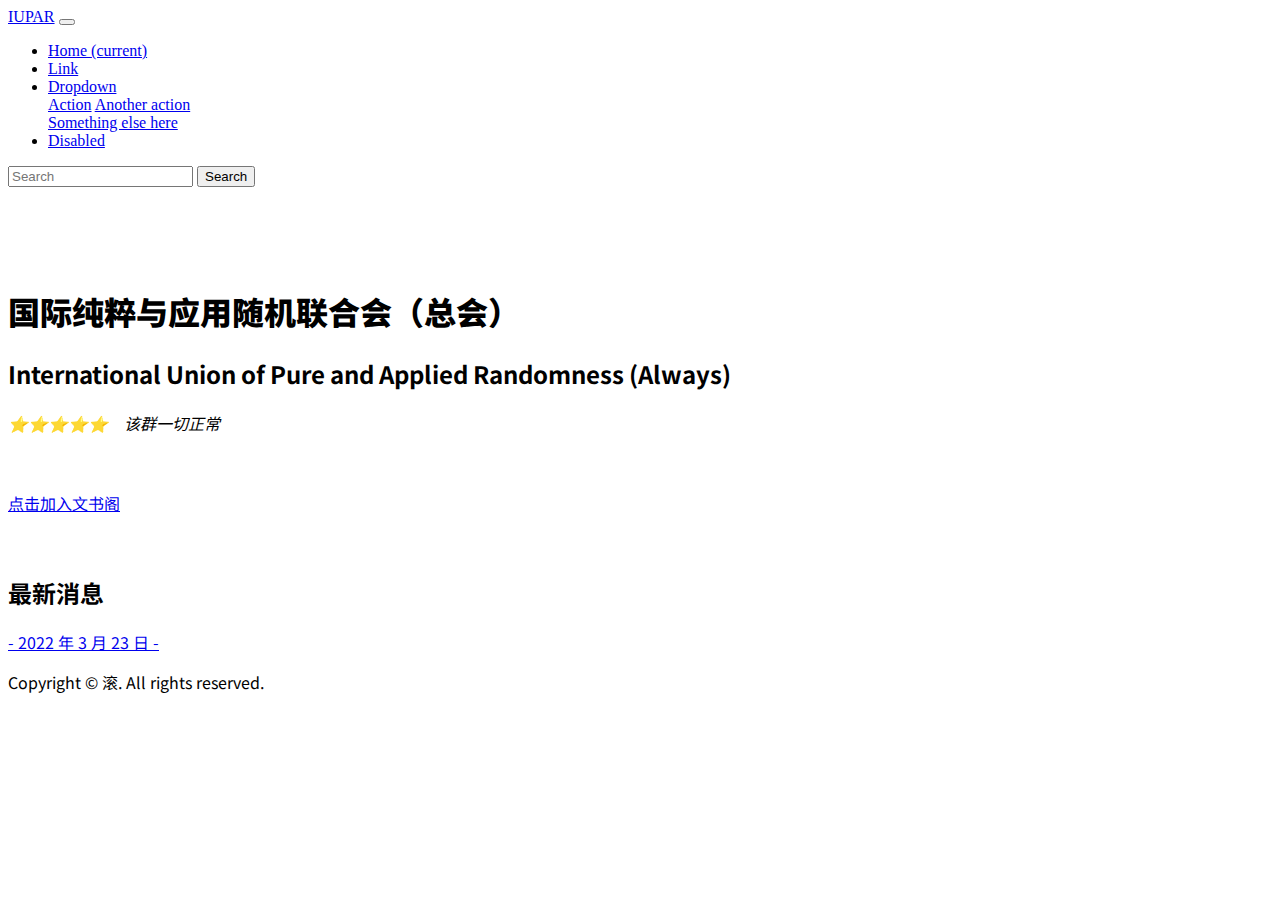
==== news.html @ 8244ba27 "add news" ====
<!DOCTYPE html>
<html lang="en">
  <head>
    <meta charset="utf-8">
    <meta http-equiv="X-UA-Compatible" content="IE=edge">
    <meta name="viewport" content="width=device-width, initial-scale=1">
    <title>International Union of Pure and Applied Randomness</title>
    <!-- Bootstrap -->
    <link href="css/bootstrap-4.4.1.css" rel="stylesheet">
	<link rel="stylesheet" href="css/app.css">
	  <link rel="preconnect" href="https://fonts.googleapis.com">
<link rel="preconnect" href="https://fonts.gstatic.com" crossorigin>
<link href="https://fonts.googleapis.com/css2?family=Noto+Sans+SC:wght@300&display=swap" rel="stylesheet">
	<style>
		h1 {font-family: 'Noto Sans SC', sans-serif;}
		h2 {font-family: 'Noto Sans SC', sans-serif;}
		p {font-family: 'Noto Sans SC', sans-serif;}
	</style>
  </head>
  <body>
      <nav class="navbar navbar-expand-lg navbar-light bg-light ">
      <a class="navbar-brand " href="#">IUPAR</a>
      <button class="navbar-toggler" type="button" data-toggle="collapse" data-target="#navbarSupportedContent" aria-controls="navbarSupportedContent" aria-expanded="false" aria-label="Toggle navigation"> <span class="navbar-toggler-icon"></span> </button>
      <div class="collapse navbar-collapse" id="navbarSupportedContent">
        <ul class="navbar-nav mr-auto">
          <li class="nav-item active"> <a class="nav-link" href="./">Home <span class="sr-only">(current)</span></a> </li>
          <li class="nav-item"> <a class="nav-link" href="news/2022-03-23.html">Link</a> </li>
          <li class="nav-item dropdown">
            <a class="nav-link dropdown-toggle" href="#" id="navbarDropdown" role="button" data-toggle="dropdown" aria-haspopup="true" aria-expanded="false"> Dropdown </a>
            <div class="dropdown-menu" aria-labelledby="navbarDropdown">
              <a class="dropdown-item" href="#">Action</a> <a class="dropdown-item" href="#">Another action</a>
              <div class="dropdown-divider"></div>
              <a class="dropdown-item" href="#">Something else here</a> 
            </div>
          </li>
          <li class="nav-item"> <a class="nav-link disabled" href="#">Disabled</a> </li>
        </ul>
        <form class="form-inline my-2 my-lg-0">
          <input class="form-control mr-sm-2" type="search" placeholder="Search" aria-label="Search">
          <button class="btn btn-outline-success my-2 my-sm-0" type="submit">Search</button>
        </form>
      </div>
  </nav>
    <header>
      <div class="header-image">
	      <div class="mask">
			<div class="container">
			  <div class="row">
				<div class="col-12">
	              <p class="text-center">&nbsp;</p>
	              <p class="text-center">&nbsp;</p>
                  <h1 class="text-center"><strong>国际纯粹与应用随机联合会（总会）</strong></h1>
<h2 class="text-center">International Union of Pure and Applied Randomness (Always)</h2>
<p class="text-center"><em>⭐⭐⭐⭐⭐&nbsp; &nbsp; 该群一切正常</em></p>
<p>&nbsp;</p>
				  <p class="text-center"><a class="btn btn-primary btn-lg" href="https://jq.qq.com/?_wv=1027&k=HjZ5cp8C" role="button">点击加入文书阁</a></p>
				  <p class="text-center">&nbsp;</p>
                </div>
			  </div>
			</div>
	      </div>
      </div>
  </header>
    
    <div class="container text-center">
      <p class="justify-content-md-center"><h2>最新消息</h2></p>
	  <p><a href="news/2022-03-23.html"> - 2022 年 3 月 23 日 - </a></p>
    </div>
    <footer class="text-center">
      <div class="container">
        <div class="row">
          <div class="col-12">
            <p>Copyright © 滚. All rights reserved.</p>
          </div>
        </div>
      </div>
    </footer>
    <!-- jQuery (necessary for Bootstrap's JavaScript plugins) --> 
  <script src="js/jquery-3.4.1.min.js"></script> 
    <!-- Include all compiled plugins (below), or include individual files as needed --> 
  <script src="js/popper.min.js"></script> 
  <script src="js/bootstrap-4.4.1.js"></script>
  </body>
</html>
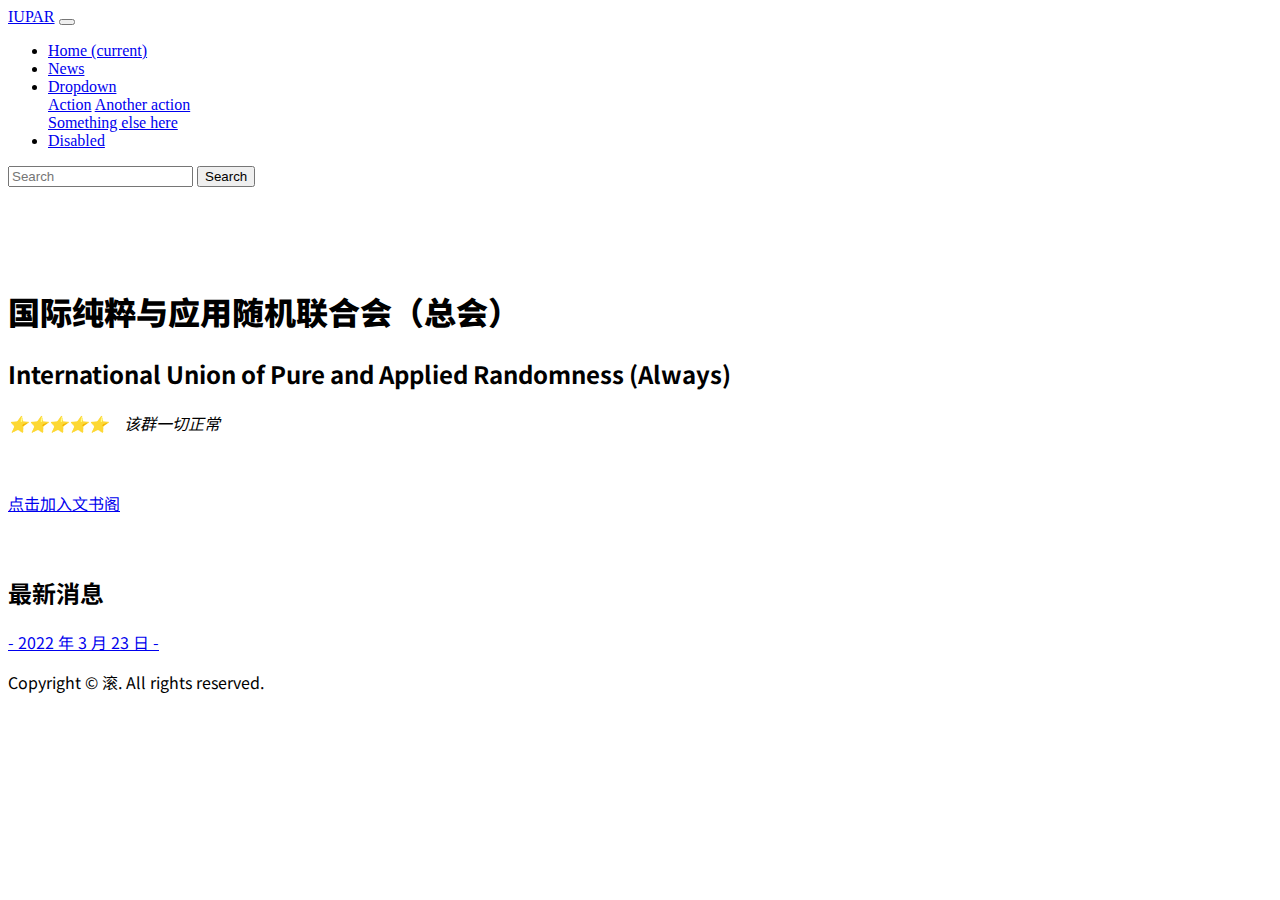
==== commit 4fe359da: "Update news.html" ====
--- a/news.html
+++ b/news.html
@@ -24,7 +24,7 @@
       <div class="collapse navbar-collapse" id="navbarSupportedContent">
         <ul class="navbar-nav mr-auto">
           <li class="nav-item active"> <a class="nav-link" href="./">Home <span class="sr-only">(current)</span></a> </li>
-          <li class="nav-item"> <a class="nav-link" href="news/2022-03-23.html">Link</a> </li>
+          <li class="nav-item"> <a class="nav-link" href="news/2022-03-23.html">News</a> </li>
           <li class="nav-item dropdown">
             <a class="nav-link dropdown-toggle" href="#" id="navbarDropdown" role="button" data-toggle="dropdown" aria-haspopup="true" aria-expanded="false"> Dropdown </a>
             <div class="dropdown-menu" aria-labelledby="navbarDropdown">
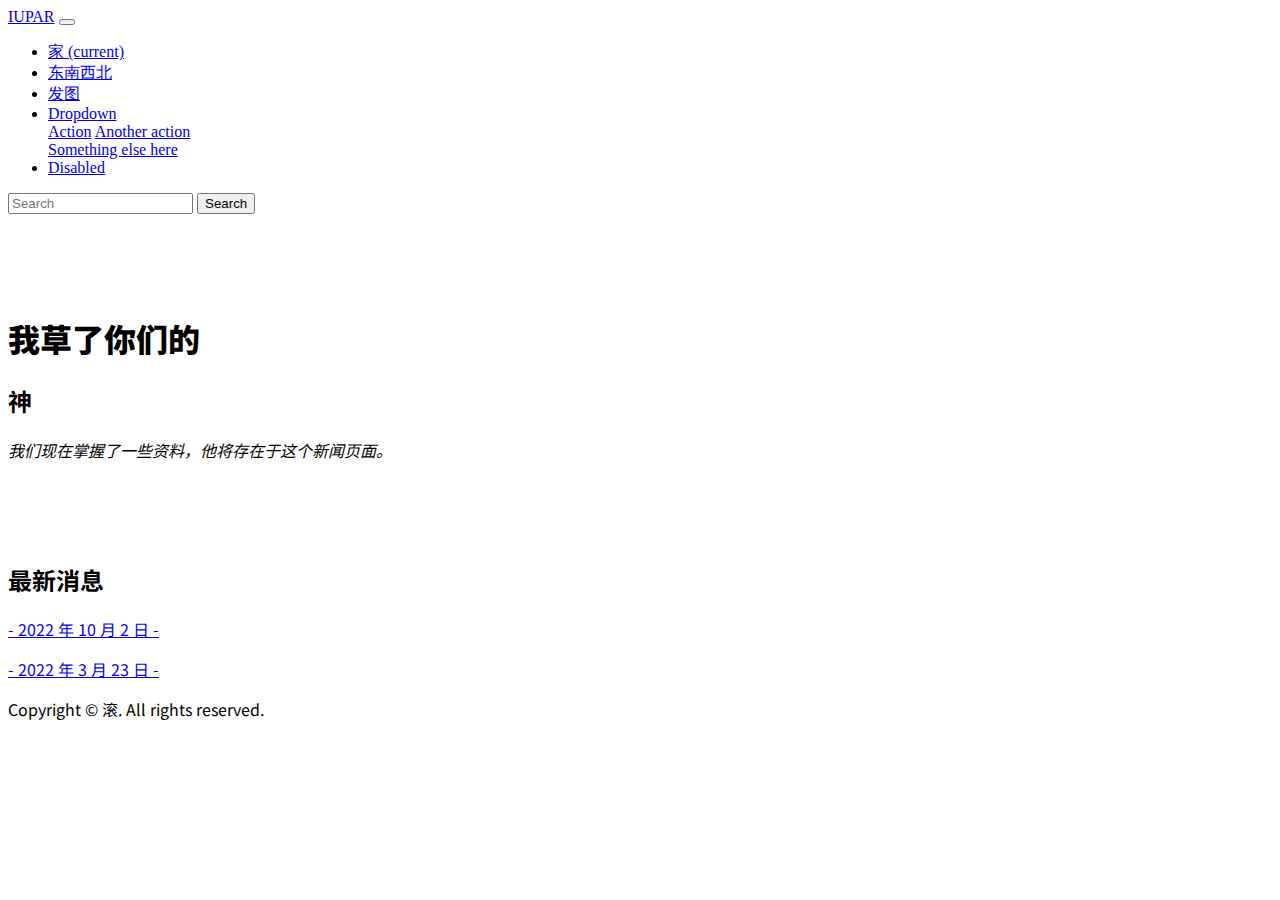
==== commit a05204cc: "Merge pull request #16 from Calvariaa/main" ====
--- a/news.html
+++ b/news.html
@@ -1,84 +1,96 @@
 <!DOCTYPE html>
 <html lang="en">
-  <head>
+<head>
     <meta charset="utf-8">
     <meta http-equiv="X-UA-Compatible" content="IE=edge">
     <meta name="viewport" content="width=device-width, initial-scale=1">
     <title>International Union of Pure and Applied Randomness</title>
     <!-- Bootstrap -->
     <link href="css/bootstrap-4.4.1.css" rel="stylesheet">
-	<link rel="stylesheet" href="css/app.css">
-	  <link rel="preconnect" href="https://fonts.googleapis.com">
-<link rel="preconnect" href="https://fonts.gstatic.com" crossorigin>
-<link href="https://fonts.googleapis.com/css2?family=Noto+Sans+SC:wght@300&display=swap" rel="stylesheet">
-	<style>
-		h1 {font-family: 'Noto Sans SC', sans-serif;}
-		h2 {font-family: 'Noto Sans SC', sans-serif;}
-		p {font-family: 'Noto Sans SC', sans-serif;}
-	</style>
-  </head>
-  <body>
-      <nav class="navbar navbar-expand-lg navbar-light bg-light ">
-      <a class="navbar-brand " href="#">IUPAR</a>
-      <button class="navbar-toggler" type="button" data-toggle="collapse" data-target="#navbarSupportedContent" aria-controls="navbarSupportedContent" aria-expanded="false" aria-label="Toggle navigation"> <span class="navbar-toggler-icon"></span> </button>
-      <div class="collapse navbar-collapse" id="navbarSupportedContent">
+    <link rel="stylesheet" href="css/app.css">
+    <link rel="preconnect" href="https://fonts.googleapis.com">
+    <link rel="preconnect" href="https://fonts.gstatic.com" crossorigin>
+    <link href="https://fonts.googleapis.com/css2?family=Noto+Sans+SC:wght@300&display=swap" rel="stylesheet">
+    <style>
+        h1 {
+            font-family: 'Noto Sans SC', sans-serif;
+        }
+
+        h2 {
+            font-family: 'Noto Sans SC', sans-serif;
+        }
+
+        p {
+            font-family: 'Noto Sans SC', sans-serif;
+        }
+    </style>
+</head>
+<body>
+<nav class="navbar navbar-expand-lg navbar-light bg-light "><a class="navbar-brand " href="#">IUPAR</a>
+    <button class="navbar-toggler" type="button" data-toggle="collapse" data-target="#navbarSupportedContent"
+            aria-controls="navbarSupportedContent" aria-expanded="false" aria-label="Toggle navigation"><span
+            class="navbar-toggler-icon"></span></button>
+    <div class="collapse navbar-collapse" id="navbarSupportedContent">
         <ul class="navbar-nav mr-auto">
-          <li class="nav-item active"> <a class="nav-link" href="./">Home <span class="sr-only">(current)</span></a> </li>
-          <li class="nav-item"> <a class="nav-link" href="news/2022-03-23.html">News</a> </li>
-          <li class="nav-item dropdown">
-            <a class="nav-link dropdown-toggle" href="#" id="navbarDropdown" role="button" data-toggle="dropdown" aria-haspopup="true" aria-expanded="false"> Dropdown </a>
-            <div class="dropdown-menu" aria-labelledby="navbarDropdown">
-              <a class="dropdown-item" href="#">Action</a> <a class="dropdown-item" href="#">Another action</a>
-              <div class="dropdown-divider"></div>
-              <a class="dropdown-item" href="#">Something else here</a> 
-            </div>
-          </li>
-          <li class="nav-item"> <a class="nav-link disabled" href="#">Disabled</a> </li>
+            <li class="nav-item active"><a class="nav-link" href="./index.html">家 <span class="sr-only">(current)</span></a>
+            </li>
+            <li class="nav-item"><a class="nav-link" href="./news.html">东南西北</a></li>
+            <li class="nav-item"><a class="nav-link" href="./pic.html">发图</a></li>
+            <li class="nav-item dropdown"><a class="nav-link dropdown-toggle" href="#" id="navbarDropdown" role="button"
+                                             data-toggle="dropdown" aria-haspopup="true" aria-expanded="false">
+                Dropdown </a>
+                <div class="dropdown-menu" aria-labelledby="navbarDropdown"><a class="dropdown-item" href="#">Action</a>
+                    <a class="dropdown-item" href="#">Another action</a>
+                    <div class="dropdown-divider"></div>
+                    <a class="dropdown-item" href="#">Something else here</a></div>
+            </li>
+            <li class="nav-item"><a class="nav-link disabled" href="#">Disabled</a></li>
         </ul>
         <form class="form-inline my-2 my-lg-0">
-          <input class="form-control mr-sm-2" type="search" placeholder="Search" aria-label="Search">
-          <button class="btn btn-outline-success my-2 my-sm-0" type="submit">Search</button>
+            <input class="form-control mr-sm-2" type="search" placeholder="Search" aria-label="Search">
+            <button class="btn btn-outline-success my-2 my-sm-0" type="submit">Search</button>
         </form>
-      </div>
-  </nav>
-    <header>
-      <div class="header-image">
-	      <div class="mask">
-			<div class="container">
-			  <div class="row">
-				<div class="col-12">
-	              <p class="text-center">&nbsp;</p>
-	              <p class="text-center">&nbsp;</p>
-                  <h1 class="text-center"><strong>国际纯粹与应用随机联合会（总会）</strong></h1>
-<h2 class="text-center">International Union of Pure and Applied Randomness (Always)</h2>
-<p class="text-center"><em>⭐⭐⭐⭐⭐&nbsp; &nbsp; 该群一切正常</em></p>
-<p>&nbsp;</p>
-				  <p class="text-center"><a class="btn btn-primary btn-lg" href="https://jq.qq.com/?_wv=1027&k=HjZ5cp8C" role="button">点击加入文书阁</a></p>
-				  <p class="text-center">&nbsp;</p>
+    </div>
+</nav>
+<header>
+    <div class="header-image">
+        <div class="mask">
+            <div class="container">
+                <div class="row">
+                    <div class="col-12">
+                        <p class="text-center">&nbsp;</p>
+                        <p>&nbsp;</p>
+                        <h1 class="text-center"><strong>我草了你们的</strong></h1>
+                        <h2 class="text-center">神</h2>
+                        <p class="text-center"><em>我们现在掌握了一些资料，他将存在于这个新闻页面。</em></p>
+                        <p>&nbsp;</p>
+                        <p class="text-center">&nbsp;</p>
+                    </div>
                 </div>
-			  </div>
-			</div>
-	      </div>
-      </div>
-  </header>
-    
-    <div class="container text-center">
-      <p class="justify-content-md-center"><h2>最新消息</h2></p>
-	  <p><a href="news/2022-03-23.html"> - 2022 年 3 月 23 日 - </a></p>
+            </div>
+        </div>
     </div>
-    <footer class="text-center">
-      <div class="container">
+</header>
+
+<div class="container text-center">
+    <p class="justify-content-md-center">
+    <h2>最新消息</h2>
+    <p><a href="news/2022-10-02.html"> - 2022 年 10 月 2 日 - </a></p>
+    <p><a href="news/2022-03-23.html"> - 2022 年 3 月 23 日 - </a></p>
+</div>
+<footer class="text-center">
+    <div class="container">
         <div class="row">
-          <div class="col-12">
-            <p>Copyright © 滚. All rights reserved.</p>
-          </div>
+            <div class="col-12">
+                <p>Copyright © 滚. All rights reserved.</p>
+            </div>
         </div>
-      </div>
-    </footer>
-    <!-- jQuery (necessary for Bootstrap's JavaScript plugins) --> 
-  <script src="js/jquery-3.4.1.min.js"></script> 
-    <!-- Include all compiled plugins (below), or include individual files as needed --> 
-  <script src="js/popper.min.js"></script> 
-  <script src="js/bootstrap-4.4.1.js"></script>
-  </body>
+    </div>
+</footer>
+<!-- jQuery (necessary for Bootstrap's JavaScript plugins) -->
+<script src="js/jquery-3.4.1.min.js"></script>
+<!-- Include all compiled plugins (below), or include individual files as needed -->
+<script src="js/popper.min.js"></script>
+<script src="js/bootstrap.min.js"></script>
+</body>
 </html>
